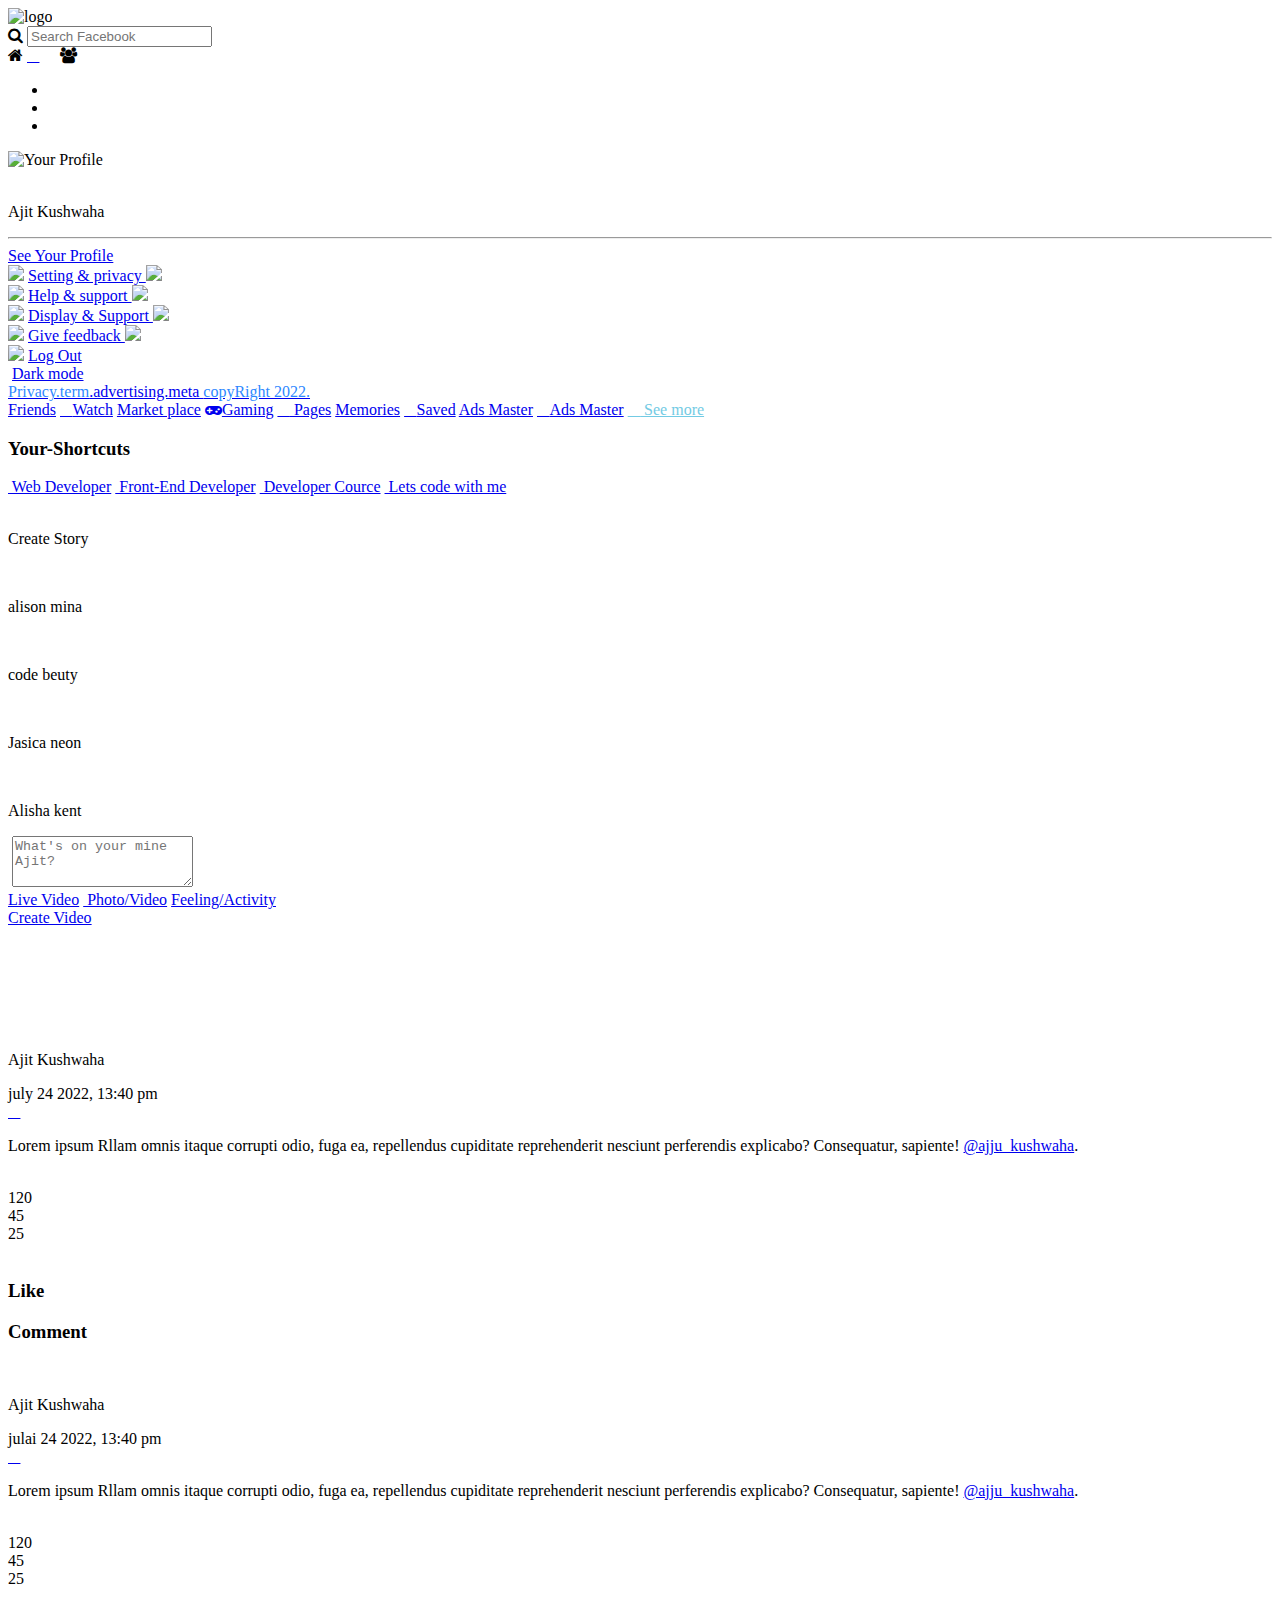
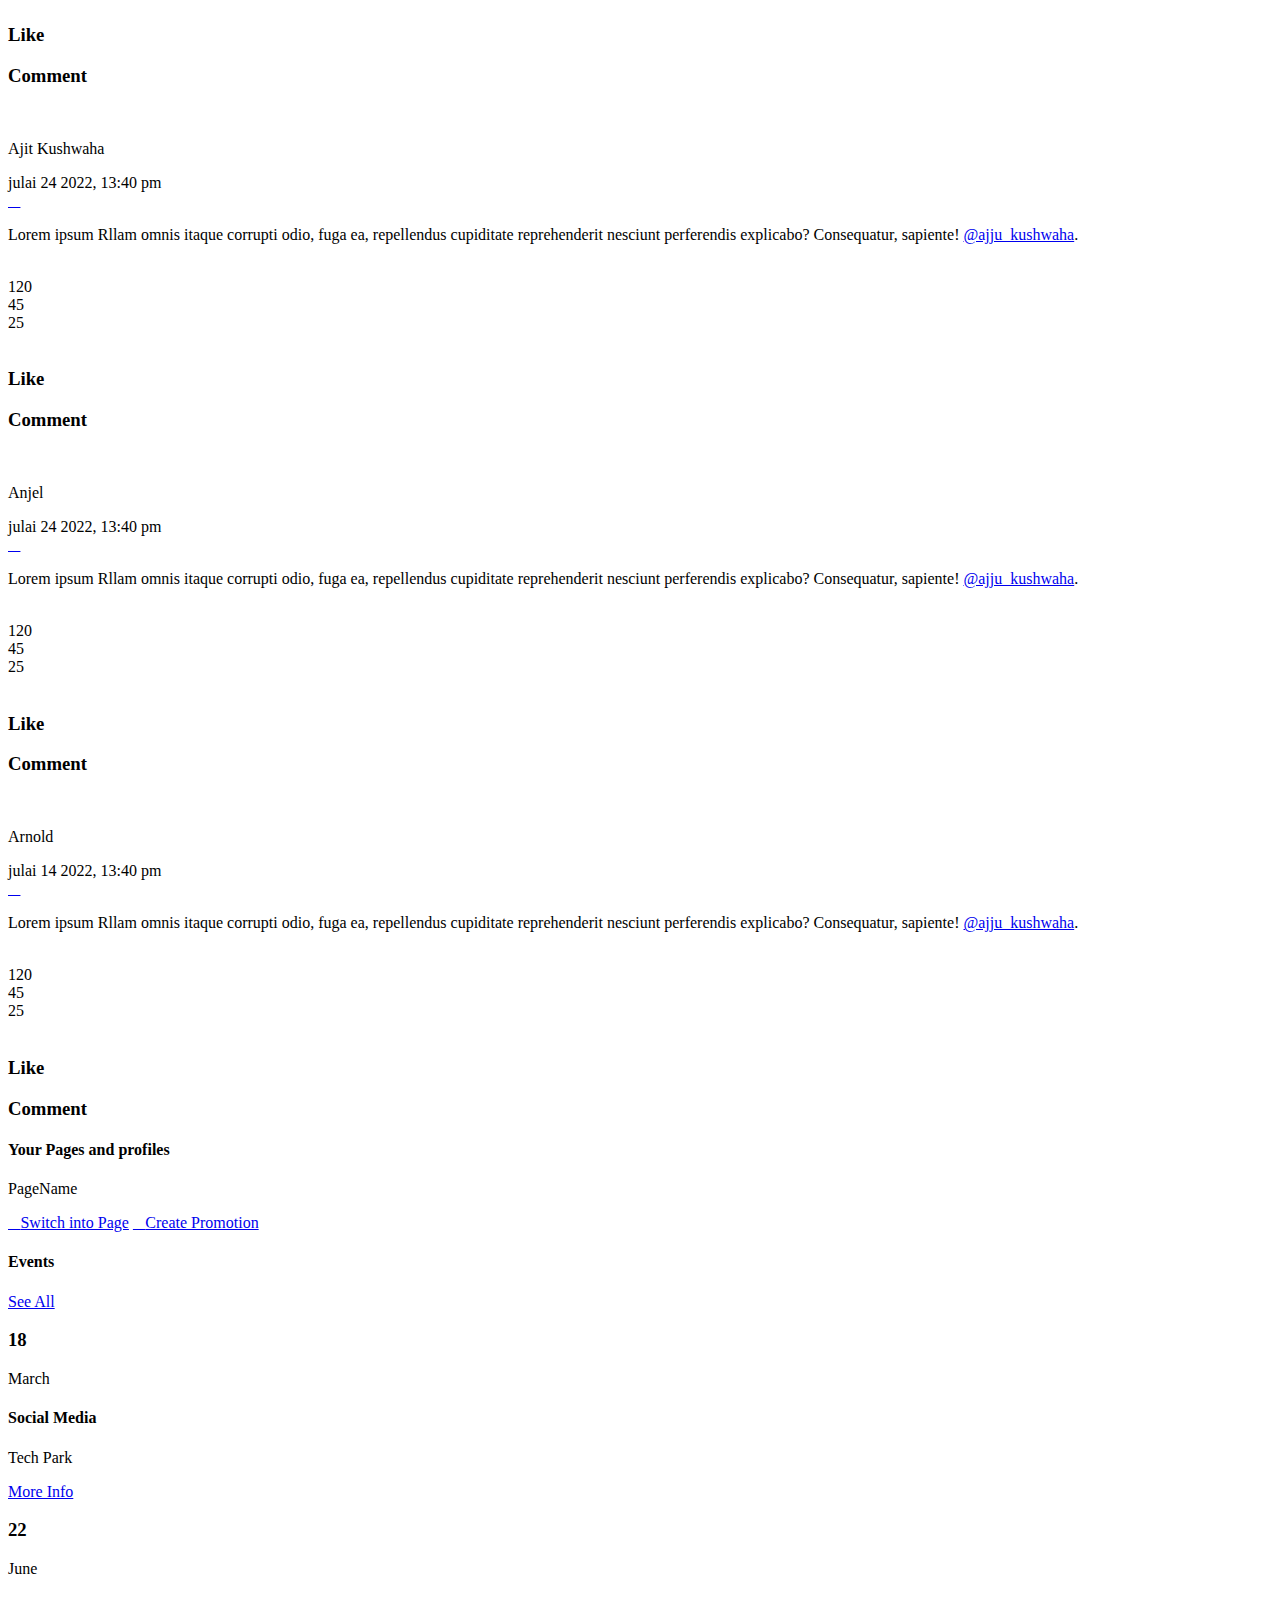
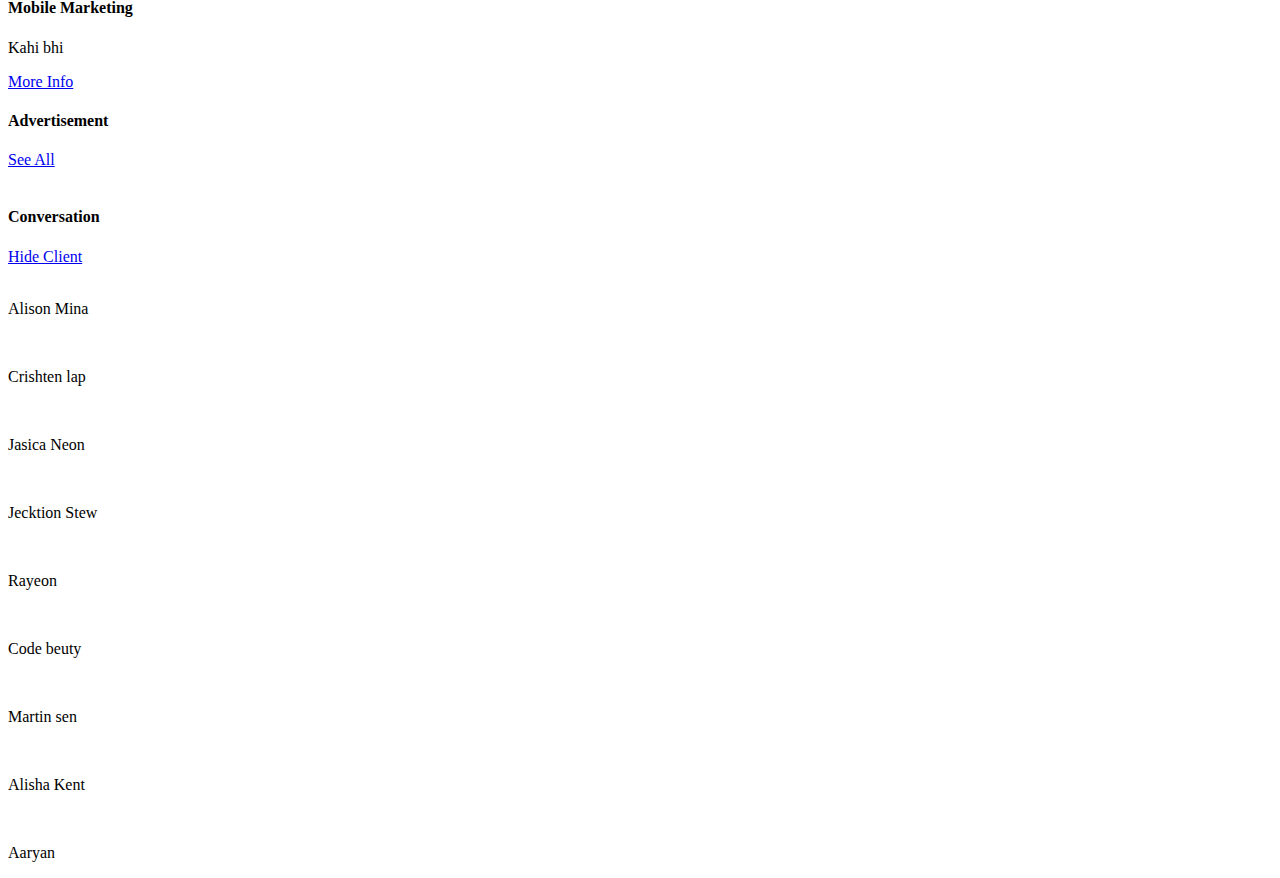
==== facebook-project/index.html @ 6503caa7 "Update index.html" ====
<!DOCTYPE html>
<html lang="en">

<head>
    <meta charset="UTF-8" />
    <meta http-equiv="X-UA-Compatible" content="IE=edge" />
    <meta name="viewport" content="width=device-width, initial-scale=1.0" />
    <link rel="stylesheet" href="https://cdnjs.cloudflare.com/ajax/libs/font-awesome/4.7.0/css/font-awesome.min.css" />
    <link rel="stylesheet" href="https://cdnjs.cloudflare.com/ajax/libs/font-awesome/6.1.1/css/all.min.css"
        integrity="sha512-KfkfwYDsLkIlwQp6LFnl8zNdLGxu9YAA1QvwINks4PhcElQSvqcyVLLD9aMhXd13uQjoXtEKNosOWaZqXgel0g=="
        crossorigin="anonymous" referrerpolicy="no-referrer" />
    <title class="fa-solid fa-bell fa-shake">Facebook Page</title>
    <link rel="stylesheet" href="style.css" />
</head>

<body>
    <nav>
        <div class="nav-left">
            <img src="./images/facebook-logo.png" alt="logo" class="logo" />
            <div class="search-box">
                <i class="fa fa-search"></i>
                <input type="text" placeholder="Search Facebook" autocomplete="off" />
            </div>
        </div>

        <div class="nav-mid">
            <i class="fa fa-home" aria-hidden="true" title="Home"></i>
           <a href="./video.html"> <i class="fa-brands fa-youtube" title="Watch"></i></a> 
            <i class="fa-solid fa-store" title="Market Place"></i>
            <i class="fa-solid fa-gamepad" title="Gaming"></i>
            <i class="fa fa-group" title="Goup"></i>
        </div>

        <div class="nav-right">
            <ul>
                <li><i class="fa-solid fa-table-cells" title="Menu"></i></li>
                <li><i class="fab fa-facebook-messenger" title="Massenger"></i></li>
                <li>
                    <i class="fa-solid fa-bell fa-shake" title="Notification"></i>
                </li>
            </ul>

            <div class="nav-user-icon online" >
                <img src="./images/Ajit profile.jpg" title="Your Profile"  onclick="menuToggle()" id="online"/>
            </div>  
        </div>


   <!--------- Settings menu --------- -->

     <div class="menu-setting" id="settingsMenu">
        <!-- <div id="dark-btn">
            <span></span>
        </div> -->
        <div class="menu-setting-inner">

            <div class="user-profile post__profile">
                <img src="./images/Ajit profile.jpg" alt="" />
                    <div>
                        <p>Ajit Kushwaha</p>
                    </div>                                  
            </div>
            <hr>
             <div class="see-profile">
                 <a href="#" onclick="friendPage()"> See Your Profile</a>
             </div>
        </div>

        <div class="settings-links">
            <img src="./images/setting.png" class="settings-icon" >
            <a href="#">Setting & privacy <img src="./images/arrow.png" 
                width="10px"></a>

        </div>
        <div class="settings-links">
            <img src="./images/help.png" class="settings-icon">
            <a href="#">Help & support <img src="./images/arrow.png" 
                width="10px"></a>

        </div>
        <div class="settings-links">
            <img src="./images/display.png" class="settings-icon">
            <a href="#">Display & Support <img src="./images/arrow.png" 
                width="10px"></a>

        </div>
        <div class="settings-links">
            <img src="./images/feedback.png" class="settings-icon">
            <a href="#">Give feedback <img src="./images/arrow.png" 
                width="10px"></a>
         </div>
        <div class="settings-links">
            <img src="./images/logout.png" class="settings-icon">
            <a href="#">Log Out </a>
         </div>
         <div class="settings-links">
            <i class="fa fa-moon settings-icon" id="moon"></i>
            <a href="#">Dark mode <i id="dark-btn"> <span></span></i>
                </a>
        </div>

         <div class="privacy-copyright">
            <a href="#"><span style="color:#2D88FF">Privacy.term</span>.advertising.meta 
                <span style="color:#2D88FF">copyRight 2022.</span> </a>
         </div>

    </nav>

    <!--------- Left-Sidebar --------- -->
    <div class="container">
        <div class="left-sidebar">
            <div class="important-link">
                <a href="./friendsPage.html" onclick="FriendPage()"><i class="fas fa-user-friends" aria-hidden="true" title="Home"></i>Friends</a>
                <a href="#"><i class="fa-brands fa-youtube" title="Watch"></i>Watch</a>
                <a href="#"><i class="fa-solid fa-store" title="Market Place"></i>Market
                    place</a>
                <a href="#"><i class="fa fa-gamepad" aria-hidden="true" title="Gaming"></i>Gaming</a>
                <a href="#"><i class="fa-solid fa-flag flag__color"></i> Pages</a>
                <a href="#"><i class="fa-solid fa-clock"></i>Memories</a>
                <a href="#"><i class="fa-solid fa-bookmark  sved-color"></i>Saved</a>
                <a href="#"><i class="fa-solid fa-chart-simple"></i>Ads Master</a>
                <a href="#"><i class="fa-solid fa-bullhorn"></i>Ads Master</a>
                <a href="#" style="color: rgb(115, 203, 228)"><i class="fa-solid fa-angle-up"></i> See more</a>
            </div>

            <div class="your-shortcuts">
                <h3>Your-Shortcuts</h3>
                <a href="#"><img src="./images/shortcut-1.png" alt="" /> Web Developer</a>
                <a href="#"><img src="./images/shortcut-2.png" alt="" /> Front-End Developer</a>
                <a href="#"><img src="./images/shortcut-3.png" alt="" /> Developer Cource</a>
                <a href="#"><img src="./images/shortcut-4.png" alt="" /> Lets code with me</a>
            </div>
        </div>

        <!--------- Main-Content --------- -->
        <div class="main-content">
            <div class="story-gallary">
                <div class="story story1">
                    <img src="./images/upload.png" alt="" />
                    <p>Create Story</p>
                </div>
                <div class="story story2">
                    <img src="./images/member-1.png" alt="" />
                    <p>alison mina</p>
                </div>
                
                <div class="story story3">
                    <img src="./images/member-6.png" alt="" />
                    <p>code beuty</p>
                </div>
                <div class="story story4">
                    <img src="./images/member-3.png" alt="" />
                    <p>Jasica neon</p>
                </div>
                <div class="story story5">
                    <img src="./images/member-8.png" alt="" />
                    <p>Alisha kent</p>
                </div>
            </div>
            <div class="write-post-container">
                <div class="user-profile">
                    <img src="./images/Ajit profile.jpg" alt="" />
                    <textarea rows="3" placeholder="What's on your mine Ajit?"></textarea>
                </div>

                <div class="post-input-container">
                    <div class="add-post-links">
                        <a href="#"><img src="./images/live-video.png" alt="" />Live Video</a>
                        <a href="#"><img src="./images/photo.png" alt="" /> Photo/Video</a>
                        <a href="#"><img src="./images/feeling.png" alt="" />Feeling/Activity</a>
                    </div>
                </div>
            </div>
            <div class="create-room">
                <div class="film">
                    <a href="#"><img src="./images/live-video.png" alt="" />Create Video</a>
                    
                </div>
                <div class="online-list list__modify">
                    <div class="online">
                        <img src="./images/member-1.png" alt="" />
                    </div>
                </div>
                <div class="online-list list__modify">
                    <div class="online">
                        <img src="./images/member-2.png" alt="" />
                    </div>
                </div>
                <div class="online-list list__modify">
                    <div class="online">
                        <a href="#"> <img src="./images/member-3.png" alt="" /> </a>
                    </div>
                </div>
                <div class="online-list list__modify">
                    <div class="online">
                        <img src="./images/member-4.png" alt="" />
                    </div>
                </div>
                <div class="online-list list__modify">
                    <div class="online">
                        <img src="./images/member-8.png" alt="" />
                    </div>
                </div>
            </div>

            <!---------- POST1------------ -->
            <div class="post-container">
                <div class="post-row">
                    <div class="user-profile post__profile">
                        <img src="./images/Ajit profile.jpg" alt="" />
                        <div>
                            <div>
                                <p>Ajit Kushwaha</p>
                                <span>july 24 2022, 13:40 pm</span>
                            </div>
                        </div>
                        <a href="#"><i class="fas fa-ellipsis-v"></i></a>
                    </div>
                </div>

                <p class="post-text">
                    Lorem ipsum Rllam omnis itaque corrupti odio, fuga ea, repellendus
                    cupiditate reprehenderit nesciunt perferendis explicabo?
                    Consequatur, sapiente! <a href="#">@ajju_kushwaha</a>.
                </p>
                <img src="./images/feed-image-2.png" alt="" class="post-img" />

                <div class="post-row ">
                    <div class="activity-icons">
                        <div><img src="./images/like-blue.png" alt="" />120</div>
                        <div><img src="./images/comments.png" alt="" />45</div>
                        <div><img src="./images/share.png" alt="" />25</div>
                    </div>
                    <div class="like-comment">
                        <div class="like">
                            <i class="fa-solid fa-thumbs-up"></i>
                            <h3>Like</h3>
                        </div>
                        
                        <div class="comment">
                            <i class="fa-solid fa-message"></i>
                            <h3>Comment</h3>
                            
                        </div>
                    </div>
                </div>
            </div>

            <!---------- POST2------------ -->

            <div class="post-container">
                <div class="post-row">
                    <div class="user-profile post__profile">
                        <img src="./images/member-2.png" alt="" />
                        <div>
                            <div>
                                <p>Ajit Kushwaha</p>
                                <span>julai 24 2022, 13:40 pm</span>
                            </div>
                        </div>
                        <a href="#"><i class="fas fa-ellipsis-v"></i></a>
                    </div>
                </div>

                <p class="post-text">
                    Lorem ipsum Rllam omnis itaque corrupti odio, fuga ea, repellendus
                    cupiditate reprehenderit nesciunt perferendis explicabo?
                    Consequatur, sapiente! <a href="#">@ajju_kushwaha</a>.
                </p>
                <img src="./images/feed-image-4.png" alt="" class="post-img" />

                <div class="post-row">
                    <div class="activity-icons">
                        <div><img src="./images/like-blue.png" alt="" />120</div>
                        <div><img src="./images/comments.png" alt="" />45</div>
                        <div><img src="./images/share.png" alt="" />25</div>
                    </div>
                    <div class="like-comment">
                        <div class="like">
                            <i class="fa-solid fa-thumbs-up"></i>
                            <h3>Like</h3>
                        </div>
                        
                        <div class="comment">
                            <i class="fa-solid fa-message"></i>
                            <h3>Comment</h3>
                            
                        </div>
                    </div>
                </div>
            </div>

            <!---------- POST3------------ -->

            <div class="post-container">
                <div class="post-row">
                    <div class="user-profile post__profile">
                        <img src="./images/member-8.png" alt="" />
                        <div>
                            <div>
                                <p>Ajit Kushwaha</p>
                                <span>julai 24 2022, 13:40 pm</span>
                            </div>
                        </div>
                        <a href="#"><i class="fas fa-ellipsis-v"></i></a>
                    </div>
                </div>

                <p class="post-text">
                    Lorem ipsum Rllam omnis itaque corrupti odio, fuga ea, repellendus
                    cupiditate reprehenderit nesciunt perferendis explicabo?
                    Consequatur, sapiente! <a href="#">@ajju_kushwaha</a>.
                </p>
                <img src="./images/feed-image-3.png" alt="" class="post-img" />

                <div class="post-row">
                    <div class="activity-icons">
                        <div><img src="./images/like-blue.png" alt="" />120</div>
                        <div><img src="./images/comments.png" alt="" />45</div>
                        <div><img src="./images/share.png" alt="" />25</div>
                    </div>
                    <div class="like-comment">
                        <div class="like">
                            <i class="fa-solid fa-thumbs-up"></i>
                            <h3>Like</h3>
                        </div>
                        
                        <div class="comment">
                            <i class="fa-solid fa-message"></i>
                            <h3>Comment</h3>
                            
                        </div>
                    </div>
                </div>
            </div>

            <!---------- POST4------------ -->

            <div class="post-container">
                <div class="post-row">
                    <div class="user-profile post__profile">
                        <img src="./images/member-3.png" alt="" />
                        <div>
                            <div>
                                <p>Anjel</p>
                                <span>julai 24 2022, 13:40 pm</span>
                            </div>
                        </div>
                        <a href="#"><i class="fas fa-ellipsis-v"></i></a>
                    </div>
                </div>

                <p class="post-text">
                    Lorem ipsum Rllam omnis itaque corrupti odio, fuga ea, repellendus
                    cupiditate reprehenderit nesciunt perferendis explicabo?
                    Consequatur, sapiente! <a href="#">@ajju_kushwaha</a>.
                </p>
                <img src="./images/feed-image-5.png" alt="" class="post-img" />

                <div class="post-row">
                    <div class="activity-icons">
                        <div><img src="./images/like-blue.png" alt="" />120</div>
                        <div><img src="./images/comments.png" alt="" />45</div>
                        <div><img src="./images/share.png" alt="" />25</div>
                    </div>
                    <div class="like-comment">
                        <div class="like">
                            <i class="fa-solid fa-thumbs-up"></i>
                            <h3>Like</h3>
                        </div>
                        
                        <div class="comment">
                            <i class="fa-solid fa-message"></i>
                            <h3>Comment</h3>
                            
                        </div>
                    </div>
                </div>
            </div>

            <!---------- POST5------------ -->

            <div class="post-container">
                <div class="post-row">
                    <div class="user-profile post__profile">
                        <img src="./images/member-9.png" alt="" />
                        <div>
                            <div>
                                <p>Arnold</p>
                                <span>julai 14 2022, 13:40 pm</span>
                            </div>
                        </div>
                        <a href="#"><i class="fas fa-ellipsis-v"></i></a>
                    </div>
                </div>

                <p class="post-text">
                    Lorem ipsum Rllam omnis itaque corrupti odio, fuga ea, repellendus
                    cupiditate reprehenderit nesciunt perferendis explicabo?
                    Consequatur, sapiente! <a href="#">@ajju_kushwaha</a>.
                </p>
                <img src="./images/feed-image-1.png" alt="" class="post-img" />

                <div class="post-row">
                    <div class="activity-icons">
                        <div><img src="./images/like-blue.png" alt="" />120</div>
                        <div><img src="./images/comments.png" alt="" />45</div>
                        <div><img src="./images/share.png" alt="" />25</div>
                    </div>
                    <div class="like-comment">
                        <div class="like">
                            <i class="fa-solid fa-thumbs-up"></i>
                            <h3>Like</h3>
                        </div>
                        
                        <div class="comment">
                            <i class="fa-solid fa-message"></i>
                            <h3>Comment</h3>
                            
                        </div>
                    </div>
                </div>
            </div>
        </div>

        <!--------- right-Sidebar --------- -->
        <div class="right-sidebar">
            <div class="right-sidetitle">
                <h4>Your Pages and profiles</h4>
                <p><i class="fa-brands fa-css3-alt"></i>PageName</p>
            </div>
            <div class="swiches">
                <a href="#"><i <i class="fa-solid fa-repeat"></i>Switch into Page</a>
                <a href="#"><i class="fa-solid fa-bullhorn"></i>Create Promotion</a>
            </div>

            <div class="event-title">
                <h4>Events</h4>
                <a href="#"> See All</a>
            </div>

            <div class="event">
                <div class="left-event">
                    <h3>18</h3>
                    <span>March</span>
                </div>
                <div class="right-event">
                    <h4>Social Media</h4>
                    <p><i class="fas fa-map-marker-alt"></i> Tech Park</p>
                    <a href="#">More Info</a>
                </div>
            </div>
            <div class="event">
                <div class="left-event">
                    <h3>22</h3>
                    <span>June</span>
                </div>
                <div class="right-event">
                    <h4>Mobile Marketing</h4>
                    <p><i class="fas fa-map-marker-alt"></i> Kahi bhi</p>
                    <a href="#">More Info</a>
                </div>
            </div>

            <div class="event-title">
                <h4>Advertisement</h4>
                <a href="#"> See All</a>
            </div>
            <img src="./images/advertisement.png" alt="" class="sidbar-adds" />
            <div class="event-title">
                <h4>Conversation</h4>
                <a href="#"> Hide Client</a>
            </div>

            <div class="online-list">
                <div class="online">
                    <img src="./images/member-1.png" alt="" />
                </div>
                <p>Alison Mina</p>
            </div>

            <div class="online-list">
                <div class="online">
                    <img src="./images/member-2.png" alt="" />
                </div>
                <p>Crishten lap</p>
            </div>

            <div class="online-list">
                <div class="online">
                    <img src="./images/member-3.png" alt="" />
                </div>
                <p>Jasica Neon</p>
            </div>

            <div class="online-list">
                <div class="online">
                    <img src="./images/member-4.png" alt="" />
                </div>
                <p>Jecktion Stew</p>
            </div>

            <div class="online-list">
                <div class="online">
                    <img src="./images/member-5.png" alt="" />
                </div>
                <p>Rayeon</p>
            </div>

            <div class="online-list">
                <div class="online">
                    <img src="./images/member-6.png" alt="" />
                </div>
                <p>Code beuty</p>
            </div>
            <div class="online-list">
                <div class="online">
                    <img src="./images/member-7.png" alt="" />
                </div>
                <p>Martin sen</p>
            </div>
            <div class="online-list">
                <div class="online">
                    <img src="./images/member-8.png" alt="" />
                </div>
                <p>Alisha Kent</p>
            </div>
            <div class="online-list">
                <div class="online">
                    <img src="./images/member-9.png" alt="" />
                </div>
                <p>Aaryan</p>
            </div>
        </div>
    </div>


 <script src="scrip.js"></script>
</body>

</html>
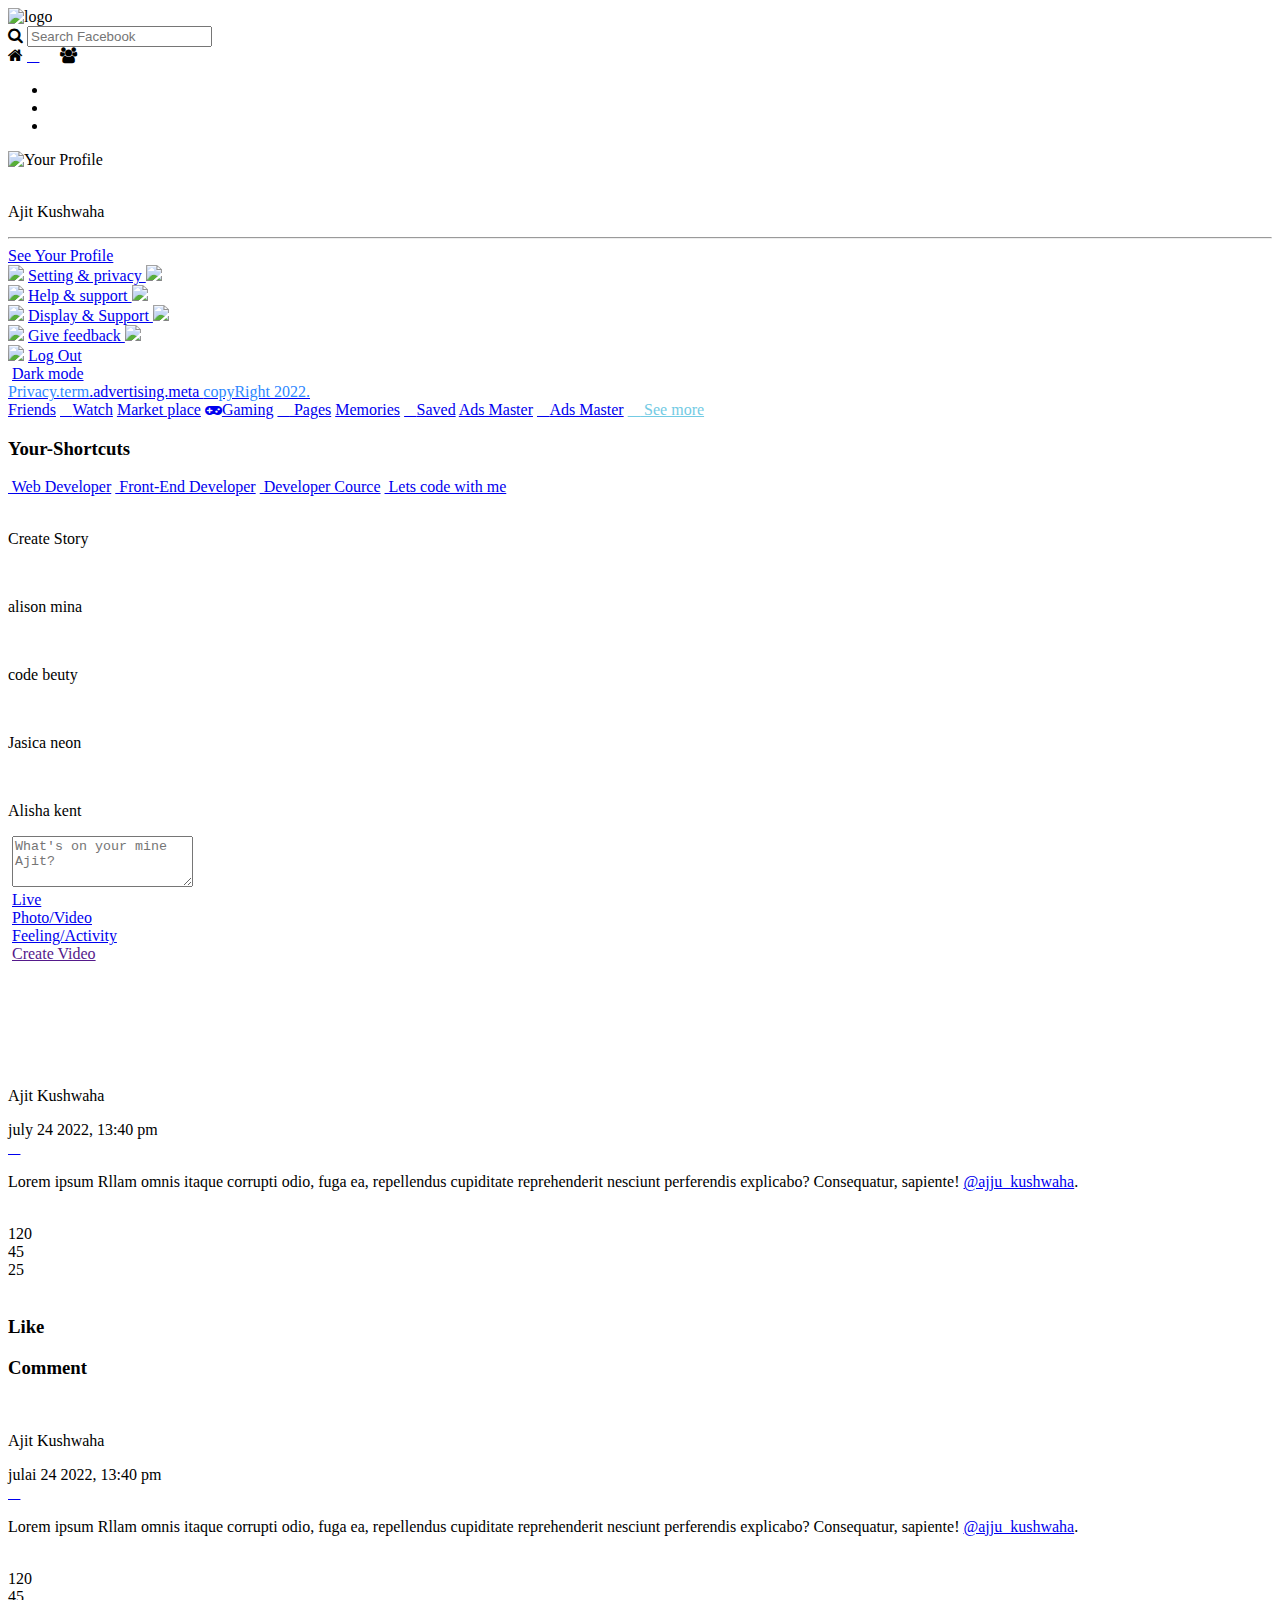
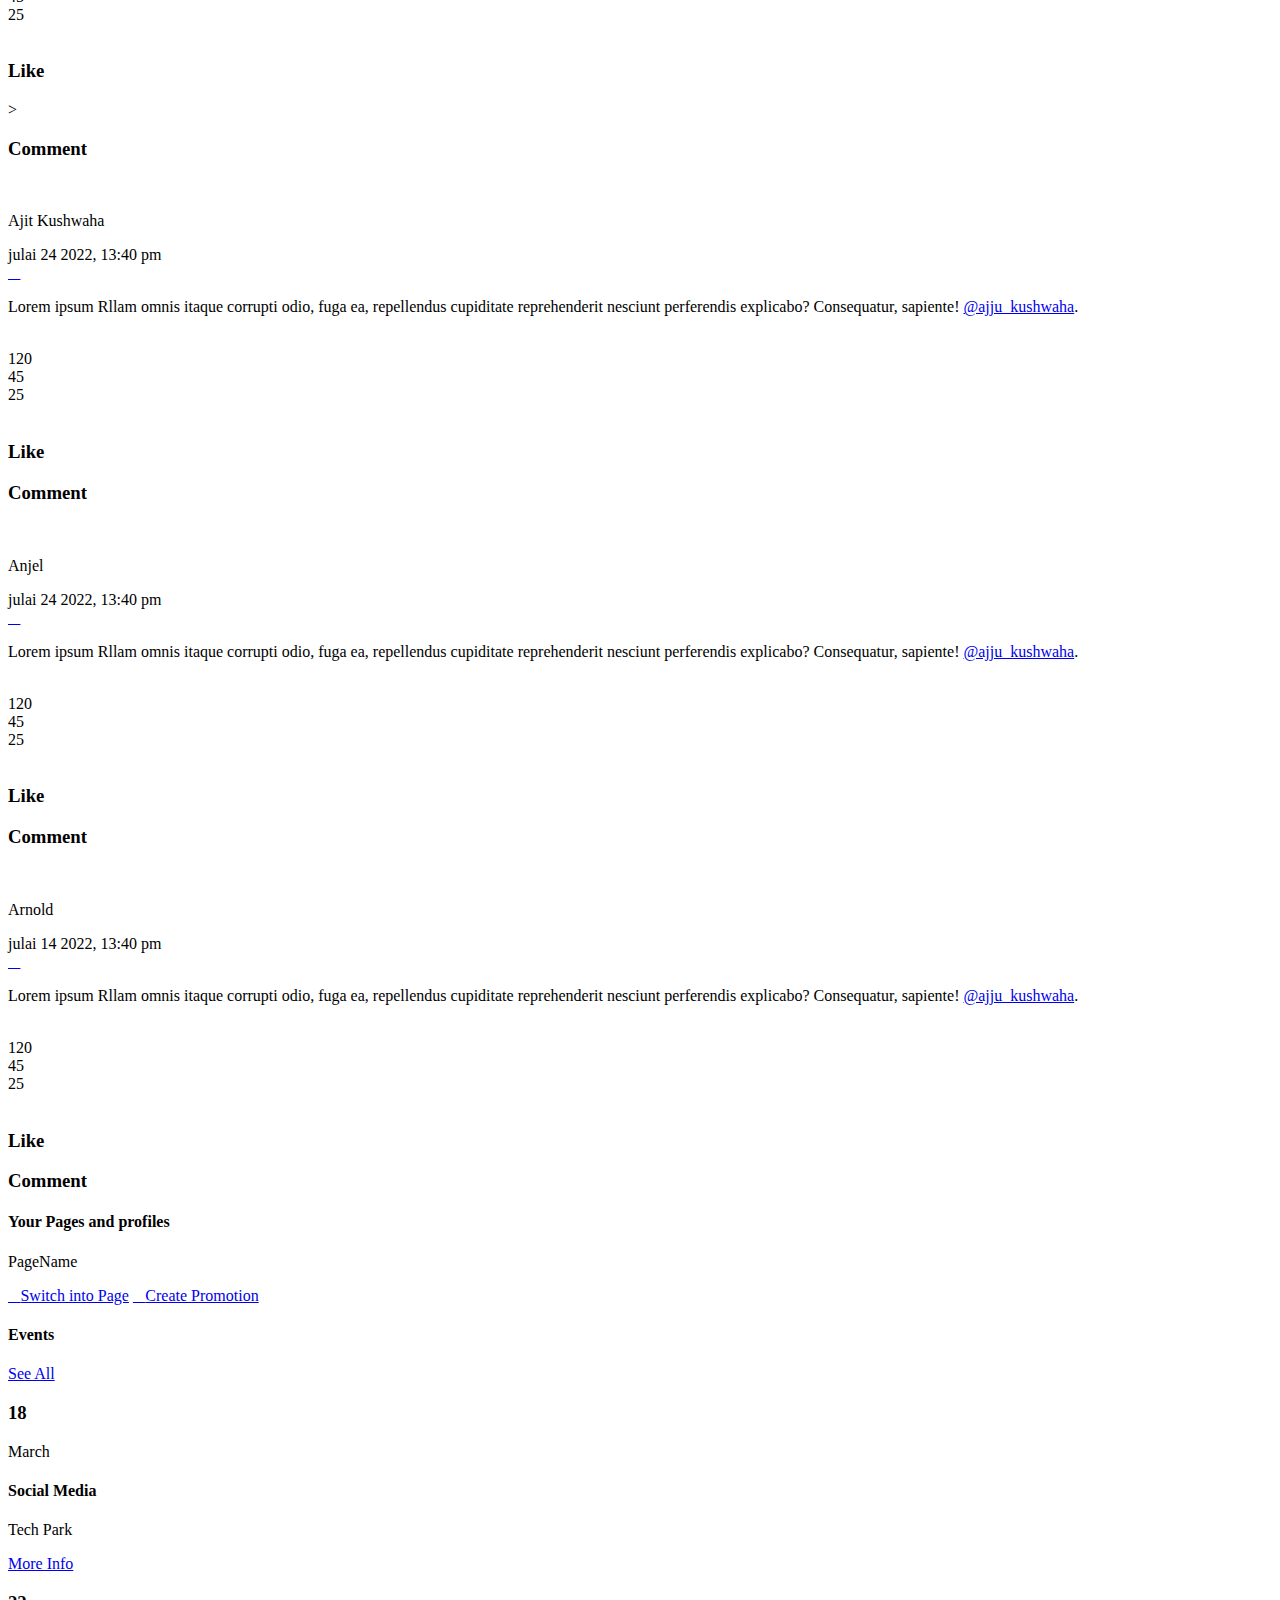
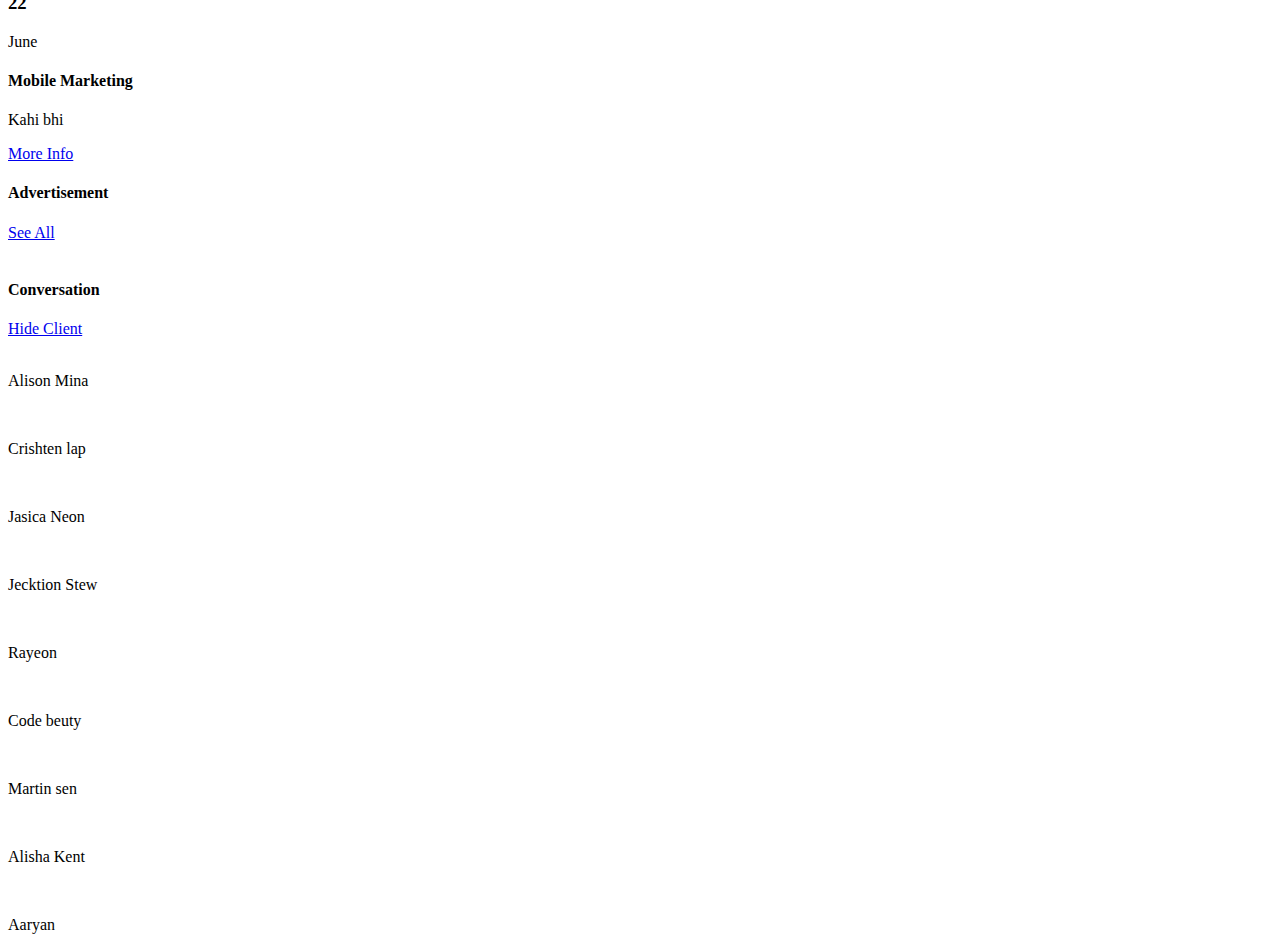
==== commit 9ae92918: "Update index.html" ====
--- a/facebook-project/index.html
+++ b/facebook-project/index.html
@@ -164,17 +164,26 @@
                 </div>
 
                 <div class="post-input-container">
-                    <div class="add-post-links">
-                        <a href="#"><img src="./images/live-video.png" alt="" />Live Video</a>
-                        <a href="#"><img src="./images/photo.png" alt="" /> Photo/Video</a>
-                        <a href="#"><img src="./images/feeling.png" alt="" />Feeling/Activity</a>
+                   <div class="add-post-links">
+                        <div class="live__video">
+                            <img src="./images/live-video.png" alt="" />
+                            <a href="#">Live </a>
+                        </div>
+                        <div class="live__video">
+                            <img src="./images/photo.png" alt="" />
+                            <a href="#">Photo/Video</a>
+                        </div>
+                        <div class="live__video">
+                            <img src="./images/feeling.png" alt="" />
+                            <a href="#">Feeling/Activity</a>
+                        </div>
                     </div>
                 </div>
             </div>
             <div class="create-room">
-                <div class="film">
-                    <a href="#"><img src="./images/live-video.png" alt="" />Create Video</a>
-                    
+                 <div class="film">
+                    <img src="./images/live-video.png" alt="" />
+                    <a href="">Create Video</a>
                 </div>
                 <div class="online-list list__modify">
                     <div class="online">
@@ -232,9 +241,9 @@
                         <div><img src="./images/share.png" alt="" />25</div>
                     </div>
                     <div class="like-comment">
-                        <div class="like">
-                            <i class="fa-solid fa-thumbs-up"></i>
-                            <h3>Like</h3>
+                        <div class="like" id="like" >
+                            <i class="fa-solid fa-thumbs-up" id="thumb"></i>
+                            <h3 id="tlike">Like</h3>
                         </div>
                         
                         <div class="comment">
@@ -276,10 +285,10 @@
                         <div><img src="./images/share.png" alt="" />25</div>
                     </div>
                     <div class="like-comment">
-                        <div class="like">
-                            <i class="fa-solid fa-thumbs-up"></i>
-                            <h3>Like</h3>
-                        </div>
+                        <div class="like" id="like" >
+                            <i class="fa-solid fa-thumbs-up" id="thumb"></i>
+                            <h3 id="tlike">Like</h3>
+                        </div>>
                         
                         <div class="comment">
                             <i class="fa-solid fa-message"></i>
@@ -320,9 +329,9 @@
                         <div><img src="./images/share.png" alt="" />25</div>
                     </div>
                     <div class="like-comment">
-                        <div class="like">
-                            <i class="fa-solid fa-thumbs-up"></i>
-                            <h3>Like</h3>
+                         <div class="like" id="like" >
+                            <i class="fa-solid fa-thumbs-up" id="thumb"></i>
+                            <h3 id="tlike">Like</h3>
                         </div>
                         
                         <div class="comment">
@@ -364,9 +373,9 @@
                         <div><img src="./images/share.png" alt="" />25</div>
                     </div>
                     <div class="like-comment">
-                        <div class="like">
-                            <i class="fa-solid fa-thumbs-up"></i>
-                            <h3>Like</h3>
+                         <div class="like" id="like" >
+                            <i class="fa-solid fa-thumbs-up" id="thumb"></i>
+                            <h3 id="tlike">Like</h3>
                         </div>
                         
                         <div class="comment">
@@ -408,10 +417,11 @@
                         <div><img src="./images/share.png" alt="" />25</div>
                     </div>
                     <div class="like-comment">
-                        <div class="like">
-                            <i class="fa-solid fa-thumbs-up"></i>
-                            <h3>Like</h3>
-                        </div>
+                          <div class="like" id="like" >
+                            <i class="fa-solid fa-thumbs-up" id="thumb"></i>
+                            <h3 id="tlike">Like</h3>
+                        </div>                       
+
                         
                         <div class="comment">
                             <i class="fa-solid fa-message"></i>
